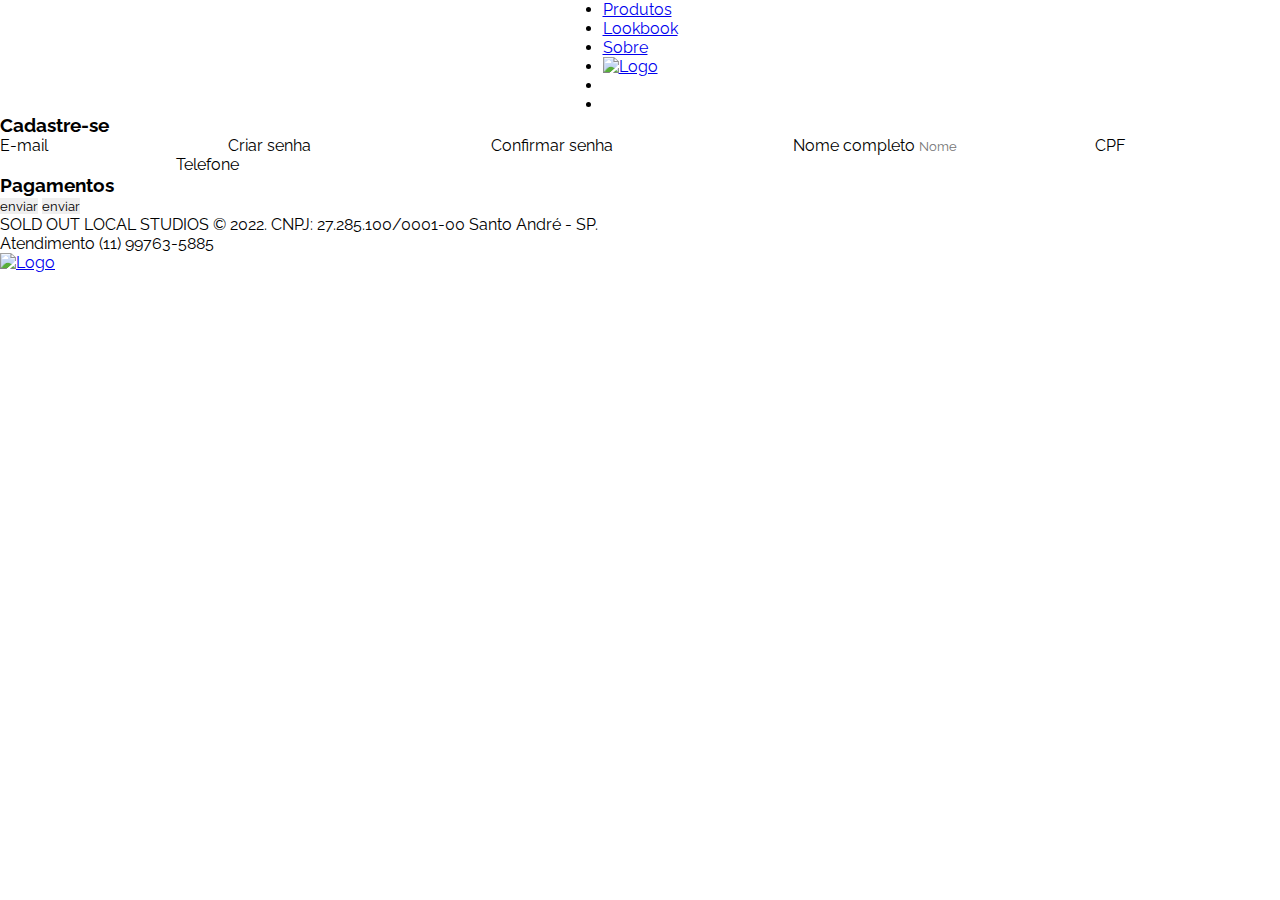
==== index.html @ dced3004 "sold out edição 1" ====
<!DOCTYPE html>
<html lang="pt-br">
<head>
    <meta charset="UTF-8">
    <meta http-equiv="X-UA-Compatible" content="IE=edge">
    <meta name="viewport" content="width=device-width, initial-scale=1.0">
    <title>Sold Out</title>
    <link rel="stylesheet" href="style.css">
    <link rel="shortcut icon" href="Assets/favicon.png" type="image/x-icon" />
</head>
<body>
       <header>

         <nav>
           <ul>
               <li><a href="produtos.html">Produtos</a></li>
               <li><a href="lookbook.html">Lookbook</a></li>
               <li><a href="sobre.html">Sobre</a></li>
               <li><div class="logo">
                    <a href="home.html"><img src="Assets/LOGO_soldout-removebg-preview.png" alt="Logo"/></a>
               </div></li>
                <li><div class="carrinho">
                    <span class="iconify" data-icon="material-symbols:shopping-cart-rounded"></span>
                </div></li>
                <li><div>
                    <span class="iconify" data-icon="iconamoon:profile-circle-fill"></span></li>
            </div>
        </ul>
         </nav>
       </header>
       
       
       <main>
        <div class="cadastro">
            <h3>Cadastre-se</h3>
            
            
            <form action="https://api.sheetmonkey.io/form/uUoSrCzvr8YxqFQBSdSqBz" method="post" class="cadastrar">
                <label for="email">
                    <span>E-mail</span>
                    <input type="text" id="email" name="email">
                </label>
                <label for="senha">
                    <span>Criar senha</span>
                    <input type="text" name="senha">
                </label>
            
                <label for="confirmar">
                    <span>Confirmar senha</span>
                    <input type="text" name="senha">
                </label>
                <label for="nome">
                    <span>Nome completo</span>
                    <input type="text" name="username" placeholder="Nome" id="username">
                </label>
            
                <label for="cpf">
                    <span>CPF</span>
                    <input type="text" id="cpf" name="cpf">
                </label>
                <label for="telefone">
                    <span>Telefone</span>
                    <input type="text" id="telefone" name="telefone">
                </label>
                  </form>
        </div>
        <h3>Pagamentos</h3>
        <input type="submit" value="enviar">
        <input type="submit" value="enviar">
      
    </main>
       
       
   
       <footer>
         <!-- Rodapé -->
         <div class="footerTexto">
           <p>SOLD OUT LOCAL STUDIOS © 2022.
            CNPJ: 27.285.100/0001-00
            Santo André - SP.</p>
         </div>
         <div class="footerTexto2">
            <p>Atendimento
                (11) 99763-5885</p>
         </div>
        <div class="imgfooter">
            <a href="#"><img src="assets/favicon.png" alt="Logo"/></a>
        </div>
       </footer>
   
     
   
<!--     
   <script src="https://code.iconify.design/3/3.1.0/iconify.min.js"></script>  
   <script src="https://code.iconify.design/3/3.1.0/iconify.min.js"></script>
     -->
</body>
</html>
---- style.css ----
@import url('https://fonts.googleapis.com/css2?family=Raleway:wght@100;200;300;400;500;600;700&display=swap');


* {
    margin: 0;
    padding: 0;
    border: 0;
    box-sizing: border-box;
    font-family: 'Raleway', sans-serif;
}

header {
    display: flex;
    justify-content: space-around;
    align-items: center;
    position: sticky;
}
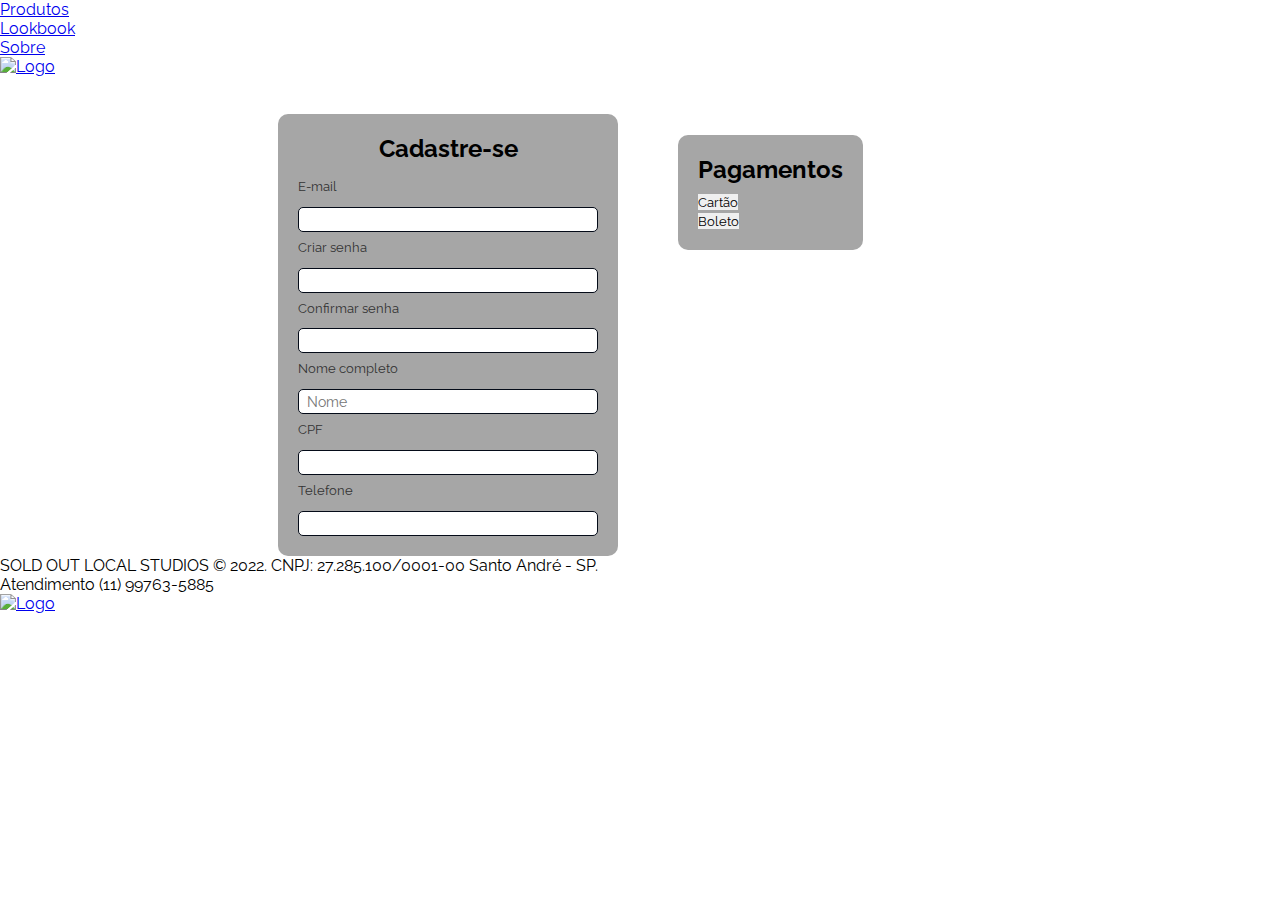
==== commit 7375bb81: "atualização" ====
--- a/index.html
+++ b/index.html
@@ -29,13 +29,13 @@
          </nav>
        </header>
        
-       
+        </div>
+    
        <main>
         <div class="cadastro">
             <h3>Cadastre-se</h3>
-            
-            
             <form action="https://api.sheetmonkey.io/form/uUoSrCzvr8YxqFQBSdSqBz" method="post" class="cadastrar">
+
                 <label for="email">
                     <span>E-mail</span>
                     <input type="text" id="email" name="email">
@@ -64,10 +64,13 @@
                 </label>
                   </form>
         </div>
-        <h3>Pagamentos</h3>
-        <input type="submit" value="enviar">
-        <input type="submit" value="enviar">
-      
+
+        <div class="pagamentos">
+            <h3>Pagamentos</h3>
+            <input type="submit" value="Cartão">
+            <br>
+            <input type="submit" value="Boleto">
+        </div>
     </main>
        
        
--- a/style.css
+++ b/style.css
@@ -1,6 +1,5 @@
 
 @import url('https://fonts.googleapis.com/css2?family=Raleway:wght@100;200;300;400;500;600;700&display=swap');
-
 
 * {
     margin: 0;
@@ -9,10 +8,84 @@
     box-sizing: border-box;
     font-family: 'Raleway', sans-serif;
 }
+main {
+width: 70vw;
+display: flex;
+flex-direction: column;
+align-items: center;
+justify-content: center;
+}
 
-header {
+.cadastro h3 {
+    color: black;
+    font-size: 1.5rem;
+    margin-bottom: 0.5rem;
+    text-align: center;
+}
+.pagamentos h3 {
+    color: black;
+    font-size: 1.5rem;
+    margin-bottom: 0.5rem;
+    text-align: center;
+
+}
+main form {
     display: flex;
-    justify-content: space-around;
+    flex-direction: column;
     align-items: center;
-    position: sticky;
-}+}
+main form label {
+    display: flex;
+    flex-direction: column;
+}
+main form label span {
+    font-size: 0.8rem;
+    margin-top: 0.5rem;
+}
+
+main form input {
+    background: #fff;
+    width: 300px;
+    height: 25px;
+    padding: 0 0.5rem;
+    margin-top: 0.8rem;
+    outline: none;
+    color: rgba(166, 166, 166);
+    font-size: 0.9rem;
+    border: 1px solid #040B18;
+    border-radius: 5px;
+}
+
+main form input [type="submit"] {
+    cursor: pointer;
+    width: 50%;
+    margin-top: 1rem;
+    border: none;
+    border-radius: 32px;
+    background: #6C63FF;
+    color: white;
+    font-size: 0.8rem;
+    transition: all .3s ease-in-out;
+}
+.cadastro {
+    background-color: rgba(166, 166, 166);
+    border-radius: 10px;
+    padding: 20px;
+    width: min-content;
+    align-items: center;
+    color: #333;
+}
+
+.pagamentos{
+    background-color: rgba(166, 166, 166);
+    border-radius: 10px;
+    padding: 20px;
+    width: max-content;
+    align-items: center;
+    color: #333;
+
+    position: absolute;
+    top: 15%;
+    left: 53%;
+    border-radius: 10px;
+}
